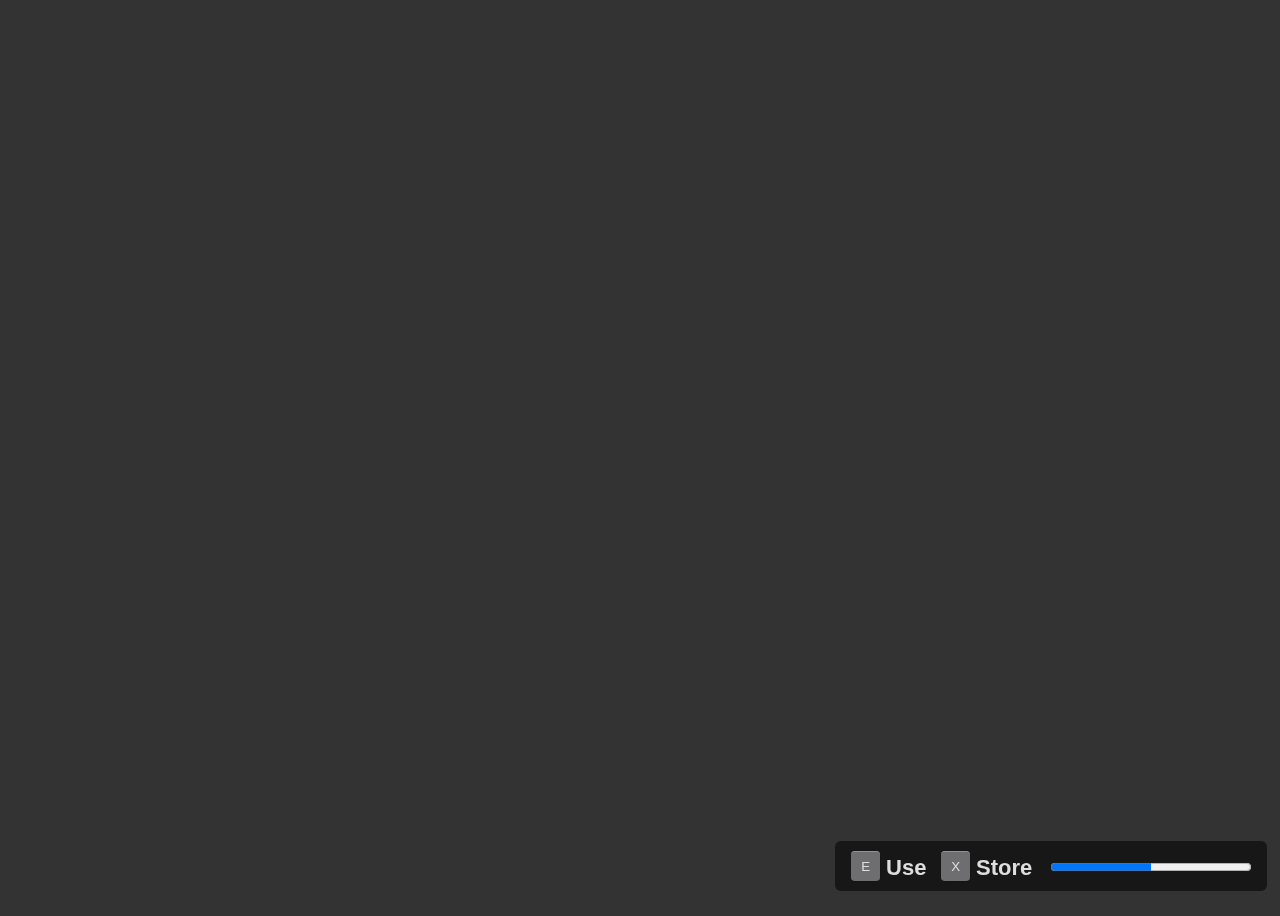
==== ui/index.html @ 45dbff5b "feat: controls UI + progress bar for contents" ====
<!DOCTYPE html>
<html lang="en">

<head>
  <meta charset="UTF-8">
  <meta name="viewport" content="width=device-width, initial-scale=1.0">
  <title>UI Boilerplate</title>
  <link rel="stylesheet" href="styles.css">
</head>

<body>
  <div class="game-screen">
    <div class="controls-ui">
      <div class="use-gas">
        <button>E</button>
        <p>Use</p>
      </div>
      <div class="store-gas">
        <button>X</button>
        <p>Store</p>
      </div>
      <div class="progress-bar">
        <progress class="gas-left" value="50" max="100"></progress>
      </div>
    </div>
  </div>

    <script src="script.js"></script>
</body>

</html>
---- ui/styles.css ----
body {
  height: 100vh;
  background-image: url('https://img.gta5-mods.com/q95/images/gta-v-remastered-enhanced/d00dc4-Screenshot_113420.jpg');
  background-color: #333;
  background-size: cover;
  background-position: center;
  background-repeat: no-repeat;
}

.game-screen {
  width: 100%;
  height: 100%;
  position: relative;
  /* background-color: rgba(0, 0, 0, 0.5);  */
}

.controls-ui {
  display: flex;
  position: fixed;
  background-color: #0f0f0fc5;
  border-radius: 6px;
  padding: 10px 16px;
  width: 400px;
  height: 30px;
  right: 1%;
  bottom: 1%;
}

.use-gas {
  display: flex;
  width: 10%;
}

.use-gas button {
  display: flex;
  flex-direction: column;
  padding: 8px 10px 5px 10px;
  font-family: -apple-system, BlinkMacSystemFont, 'Roboto', sans-serif;
  border-radius: 4px;
  border: none;
  background: #6E6D70;
  box-shadow: 0px 0.5px 1px rgba(0, 0, 0, 0.1), inset 0px 0.5px 0.5px rgba(255, 255, 255, 0.5), 0px 0px 0px 0.5px rgba(0, 0, 0, 0.12);
  color: #DFDEDF;
}

.use-gas p {
  font-family: -apple-system, BlinkMacSystemFont, 'Roboto', sans-serif;
  font-weight: 700;
  font-size: 22px;
  margin: 4px 0 0 6px;
  height: 100%;
  color: #DFDEDF;
}

.store-gas {
  display: flex;
  width: 10%;
  margin-left: 50px;
}

.store-gas button {
  display: flex;
  flex-direction: column;
  padding: 8px 10px 5px 10px;
  font-family: -apple-system, BlinkMacSystemFont, 'Roboto', sans-serif;
  border-radius: 4px;
  border: none;
  background: #6E6D70;
  box-shadow: 0px 0.5px 1px rgba(0, 0, 0, 0.1), inset 0px 0.5px 0.5px rgba(255, 255, 255, 0.5), 0px 0px 0px 0.5px rgba(0, 0, 0, 0.12);
  color: #DFDEDF;
}

.store-gas p {
  font-family: -apple-system, BlinkMacSystemFont, 'Roboto', sans-serif;
  font-weight: 700;
  font-size: 22px;
  margin: 4px 0 0 6px;
  height: 100%;
  color: #DFDEDF;
}

.gas-left {
  width: 200px;
  margin: 8px 0 0 70px;
}
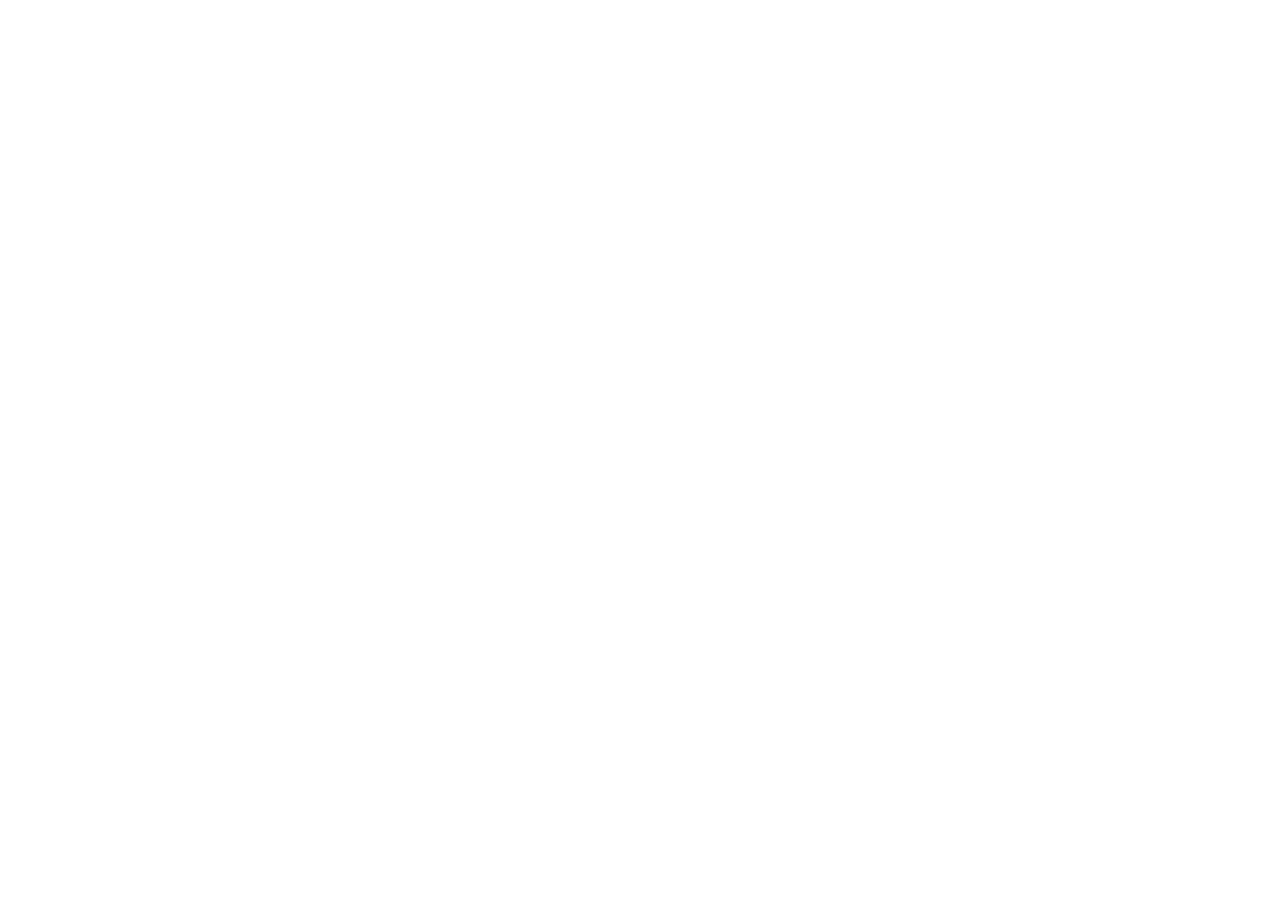
==== commit ae42d338: "feat/fix: NUI controls/fixed first hit from bottle" ====
--- a/ui/index.html
+++ b/ui/index.html
@@ -10,7 +10,7 @@
 
 <body>
   <div class="game-screen">
-    <div class="controls-ui">
+    <div class="controls-ui" id="controls-ui">
       <div class="use-gas">
         <button>E</button>
         <p>Use</p>
@@ -19,8 +19,8 @@
         <button>X</button>
         <p>Store</p>
       </div>
-      <div class="progress-bar">
-        <progress class="gas-left" value="50" max="100"></progress>
+      <div class="progress-bar" id="progress-bar">
+        <progress class="gas-left" value="300" max="800"></progress>
       </div>
     </div>
   </div>
--- a/ui/styles.css
+++ b/ui/styles.css
@@ -1,10 +1,11 @@
 body {
+  margin: 0;
   height: 100vh;
-  background-image: url('https://img.gta5-mods.com/q95/images/gta-v-remastered-enhanced/d00dc4-Screenshot_113420.jpg');
+  /* background-image: url('https://img.gta5-mods.com/q95/images/gta-v-remastered-enhanced/d00dc4-Screenshot_113420.jpg');
   background-color: #333;
   background-size: cover;
   background-position: center;
-  background-repeat: no-repeat;
+  background-repeat: no-repeat; */
 }
 
 .game-screen {
@@ -15,7 +16,7 @@
 }
 
 .controls-ui {
-  display: flex;
+  display: none;
   position: fixed;
   background-color: #0f0f0fc5;
   border-radius: 6px;
